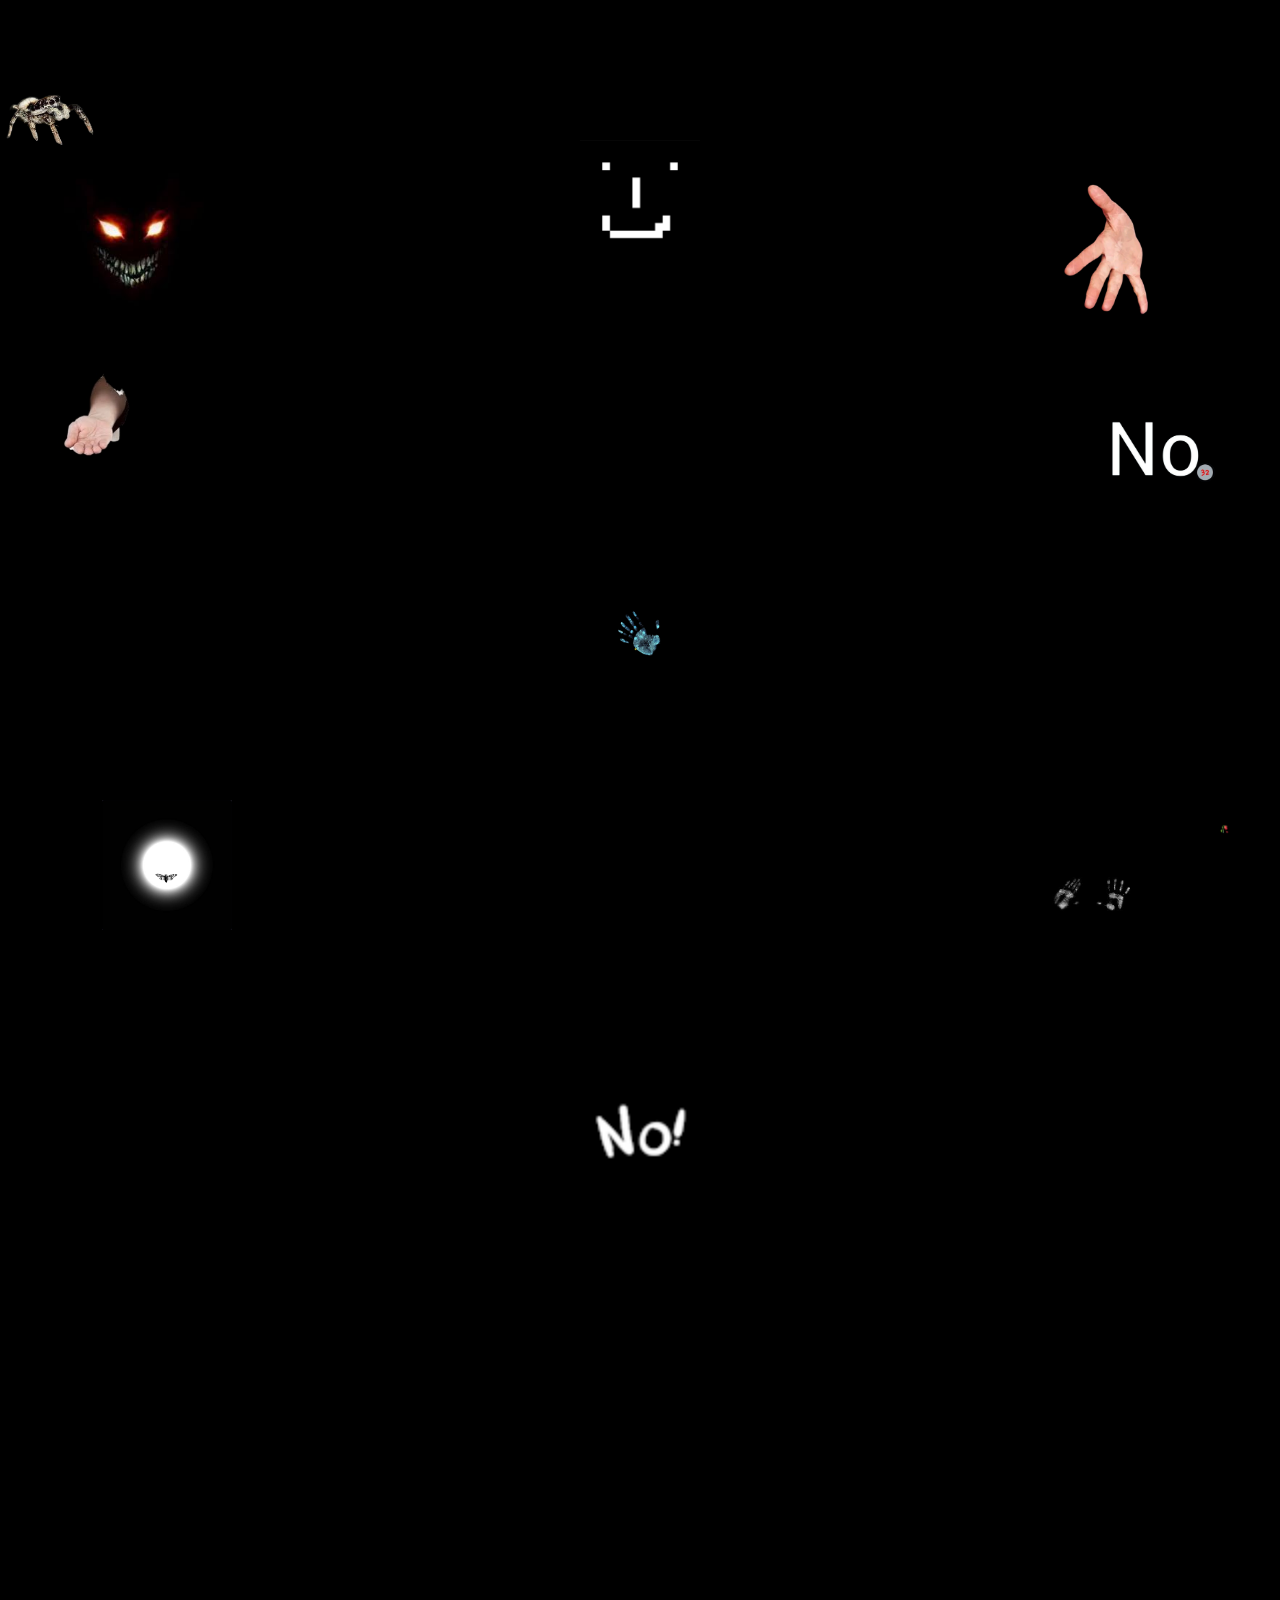
==== index.html @ 2c71bbf2 "Update index.html" ====
<!DOCTYPE html>
<html>
<head>
<title>Halloween Trick or Treat</title>
<meta name="viewport" content="width=device-width, initial-scale=1"/>
<style>
  * {
    box-sizing: border-box;
  }

  body {
    margin: 0;
    padding: 0;
    background-color: #000;
    min-height: 100vh;
    overflow-x: hidden;
  }

  .page-container {
    width: 100%;
    min-height: 100vh;
    position: relative;
  }

  /* Spider walking across top */
  .bugs-layer {
    position: fixed;
    top: 0;
    left: 0;
    width: 100%;
    height: 100%;
    pointer-events: none;
    z-index: 1000;
  }

  .spider {
    position: absolute;
    top: 45px;
    left: 0;
    width: 100px;
    height: 100px;
    animation: walk 8s linear infinite alternate;
  }

  @keyframes walk {
    0% { left: 0; }
    100% { left: calc(100% - 100px); }
  }

  /* Clickable spooky images scattered around */
  .clickable-image {
    position: absolute;
    cursor: pointer;
    transition: transform 0.3s ease, filter 0.3s ease;
    z-index: 10;
    pointer-events: auto;
  }

  .clickable-image:hover {
    transform: scale(1.1);
    filter: brightness(1.2);
  }

  .clickable-image.clicked {
    opacity: 0.3;
    pointer-events: none;
  }

  /* Grid container for houses */
  .grid-container {
    display: grid;
    grid-template-columns: repeat(3, 1fr);
    gap: 60px;
    padding: 200px 80px 100px 80px;
    position: relative;
    z-index: 1;
    max-width: 1600px;
    margin: 0 auto;
  }

  /* Mobile responsive */
  @media (max-width: 768px) {
    .grid-container {
      grid-template-columns: 1fr;
      padding: 200px 30px 100px 30px;
      gap: 80px;
    }
    
    .clickable-image {
      width: 100px !important;
    }
  }

  /* Hidden house containers */
  .house-container {
    background: transparent;
    border: none;
    padding: 30px;
    min-height: 250px;
    display: flex;
    flex-direction: column;
    justify-content: center;
    align-items: center;
    opacity: 0;
    transform: scale(0.8);
    transition: all 0.5s ease;
    position: relative;
  }

  /* Revealed state - shows house */
  .house-container.revealed {
    opacity: 1;
    transform: scale(1);
    background: rgba(0, 0, 0, 0.95);
    border: 3px solid #f39c12;
    border-radius: 10px;
    box-shadow: 0 0 20px rgba(243, 156, 18, 0.5);
  }

  /* Curb marker (house number) */
  .curb-marker {
    width: 120px;
    height: auto;
    margin-bottom: 15px;
  }

  /* House image - clickable to load game */
  .house-image {
    max-width: 100%;
    max-height: 300px;
    cursor: pointer;
    transition: transform 0.3s ease;
    border-radius: 8px;
  }

  .house-image:hover {
    transform: scale(1.05);
  }

  /* Game iframe - hidden until house is clicked */
  .game-iframe {
    display: none;
    width: 100%;
    height: 500px;
    border: none;
    border-radius: 8px;
  }

  .game-iframe.active {
    display: block;
  }

  /* Content image (for hacked screen, etc) */
  .content-image {
    display: none;
    max-width: 100%;
    height: auto;
    border-radius: 8px;
  }

  .content-image.active {
    display: block;
  }

  /* Simple treat message */
  .treat-message {
    display: none;
    color: #f39c12;
    font-family: 'Courier New', monospace;
    font-size: 2em;
    text-align: center;
    text-shadow: 0 0 10px rgba(243, 156, 18, 0.8);
  }

  .treat-message.active {
    display: block;
  }

  /* Hide house image when content loads */
  .house-image.hidden {
    display: none;
  }

  .curb-marker.hidden {
    display: none;
  }

  /* Watermark link */
  .watermark {
    position: fixed;
    bottom: 20px;
    right: 20px;
    z-index: 1001;
    cursor: pointer;
    transition: transform 0.3s ease;
  }

  .watermark:hover {
    transform: scale(1.1);
  }

  .watermark img {
    width: 60px;
    height: auto;
  }
</style>
</head>
<body>

<!-- Spider walking across top -->
<div class="bugs-layer">
  <img src="images/spider.jpg" alt="Spider" class="spider">
</div>

<div class="page-container">
  
  <!-- Clickable spooky images scattered around - positioned in gaps between containers -->
  <img src="images/hands4.jpg" alt="Reaching Hand" class="clickable-image" 
       style="top: 180px; right: 8%; width: 130px;" 
       onclick="revealHouse(1)">
  
  <img src="images/buttons3.jpg" alt="Demon Eyes" class="clickable-image" 
       style="top: 150px; left: 5%; width: 140px;" 
       onclick="revealHouse(2)">
  
  <img src="images/buttons6.jpg" alt="Smiley Face" class="clickable-image" 
       style="top: 140px; left: 50%; transform: translateX(-50%); width: 120px;" 
       onclick="revealHouse(3)">
  
  <img src="images/hands1.jpg" alt="Cupped Hand" class="clickable-image" 
       style="top: 350px; left: 3%; width: 110px;" 
       onclick="revealHouse(4)">
  
  <img src="images/buttons5.jpg" alt="NO" class="clickable-image" 
       style="top: 380px; right: 5%; width: 130px;" 
       onclick="revealHouse(5)">
  
  <img src="images/hands2.jpg" alt="Blue Hands" class="clickable-image" 
       style="top: 600px; left: 50%; transform: translateX(-50%); width: 120px;" 
       onclick="revealHouse(6)">
  
  <img src="images/buttons7.jpg" alt="Moth Moon" class="clickable-image" 
       style="top: 800px; left: 8%; width: 130px;" 
       onclick="revealHouse(7)">
  
  <img src="images/hands3.jpg" alt="Handprints" class="clickable-image" 
       style="top: 850px; right: 10%; width: 110px;" 
       onclick="revealHouse(8)">
  
  <img src="images/buttons1.jpg" alt="Dark Planet" class="clickable-image" 
       style="top: 1100px; left: 50%; transform: translateX(-50%); width: 100px;" 
       onclick="revealHouse(9)">

  <!-- Grid of house containers -->
  <div class="grid-container">
    
    <!-- Container 1: Death Clock -->
    <div class="house-container" id="house1">
      <img src="images/curb03.png" alt="House Number" class="curb-marker" id="curb1">
      <img src="images/image04.jpg" 
           alt="Spooky House" 
           class="house-image" 
           id="house1-image"
           onclick="loadGame(1)">
      <iframe src="" 
              class="game-iframe" 
              id="house1-game"
              data-game-url="https://davi-combs.github.io/Death-clock/"></iframe>
    </div>
    
    <!-- Container 2: 20 Questions -->
    <div class="house-container" id="house2">
      <img src="images/curb07.png" alt="House Number" class="curb-marker" id="curb2">
      <img src="images/image07.jpg" 
           alt="Spooky House" 
           class="house-image" 
           id="house2-image"
           onclick="loadGame(2)">
      <iframe src="" 
              class="game-iframe" 
              id="house2-game"
              data-game-url="https://davi-combs.github.io/20questions/"></iframe>
    </div>
    
    <!-- Container 3: HACKED -->
    <div class="house-container" id="house3">
      <img src="images/curb02.png" alt="House Number" class="curb-marker" id="curb3">
      <img src="images/image03.jpg" 
           alt="Spooky House" 
           class="house-image" 
           id="house3-image"
           onclick="showContent(3, 'hacked')">
      <img src="images/hacked.jpg" 
           alt="Hacked" 
           class="content-image" 
           id="house3-content">
    </div>
    
    <!-- Container 4: Placeholder treat -->
    <div class="house-container" id="house4">
      <img src="images/curb01.png" alt="House Number" class="curb-marker" id="curb4">
      <img src="images/image01.jpg" 
           alt="Spooky House" 
           class="house-image" 
           id="house4-image"
           onclick="showContent(4, 'treat')">
      <div class="treat-message" id="house4-content">
        🍬🍭<br>
        You got candy!<br>
        Sweet treats!
      </div>
    </div>
    
    <!-- Container 5: Placeholder treat -->
    <div class="house-container" id="house5">
      <img src="images/curb05.png" alt="House Number" class="curb-marker" id="curb5">
      <img src="images/image02.jpg" 
           alt="Spooky House" 
           class="house-image" 
           id="house5-image"
           onclick="showContent(5, 'treat')">
      <div class="treat-message" id="house5-content">
        🎃<br>
        Pumpkin seeds<br>
        for you!
      </div>
    </div>
    
    <!-- Container 6: Placeholder treat -->
    <div class="house-container" id="house6">
      <img src="images/curb06.png" alt="House Number" class="curb-marker" id="curb6">
      <img src="images/image05.png" 
           alt="Spooky House" 
           class="house-image" 
           id="house6-image"
           onclick="showContent(6, 'treat')">
      <div class="treat-message" id="house6-content">
        🍫<br>
        Delicious<br>
        chocolate!
      </div>
    </div>
    
    <!-- Container 7: Placeholder treat -->
    <div class="house-container" id="house7">
      <img src="images/curb08.png" alt="House Number" class="curb-marker" id="curb7">
      <img src="images/image06.png" 
           alt="Spooky House" 
           class="house-image" 
           id="house7-image"
           onclick="showContent(7, 'treat')">
      <div class="treat-message" id="house7-content">
        👻<br>
        BOO!<br>
        Just kidding!<br>
        Here's candy!
      </div>
    </div>
    
    <!-- Container 8: Placeholder treat -->
    <div class="house-container" id="house8">
      <img src="images/curb09.png" alt="House Number" class="curb-marker" id="curb8">
      <img src="images/image08.png" 
           alt="Spooky House" 
           class="house-image" 
           id="house8-image"
           onclick="showContent(8, 'treat')">
      <div class="treat-message" id="house8-content">
        🦇<br>
        Flying treats<br>
        incoming!
      </div>
    </div>
    
    <!-- Container 9: Placeholder treat -->
    <div class="house-container" id="house9">
      <img src="images/curb04.png" alt="House Number" class="curb-marker" id="curb9">
      <img src="images/image09.png" 
           alt="Spooky House" 
           class="house-image" 
           id="house9-image"
           onclick="showContent(9, 'treat')">
      <div class="treat-message" id="house9-content">
        🕸️<br>
        Caught in the web<br>
        of candy!
      </div>
    </div>
    
  </div>
</div>

<!-- Watermark linking to your story -->
<a href="YOUR_STORY_URL_HERE" target="_blank" class="watermark">
  <img src="images/buttons4.png" alt="🥀YYY">
</a>

<script>
// Reveal house container when clickable image is clicked
function revealHouse(houseNumber) {
  const house = document.getElementById('house' + houseNumber);
  const clickedImage = event.target;
  
  // Reveal the house with animation
  house.classList.add('revealed');
  
  // Fade out the clicked trigger image
  clickedImage.classList.add('clicked');
}

// Load game in iframe when house image is clicked
function loadGame(houseNumber) {
  const houseImage = document.getElementById('house' + houseNumber + '-image');
  const curb = document.getElementById('curb' + houseNumber);
  const gameIframe = document.getElementById('house' + houseNumber + '-game');
  
  // Hide house image and curb
  houseImage.classList.add('hidden');
  curb.classList.add('hidden');
  
  // Show and load game
  gameIframe.classList.add('active');
  gameIframe.src = gameIframe.getAttribute('data-game-url');
}

// Show content (hacked screen or treat message)
function showContent(houseNumber, type) {
  const houseImage = document.getElementById('house' + houseNumber + '-image');
  const curb = document.getElementById('curb' + houseNumber);
  const content = document.getElementById('house' + houseNumber + '-content');
  
  // Hide house image and curb
  houseImage.classList.add('hidden');
  curb.classList.add('hidden');
  
  // Show content
  content.classList.add('active');
}
</script>

</body>
</html>
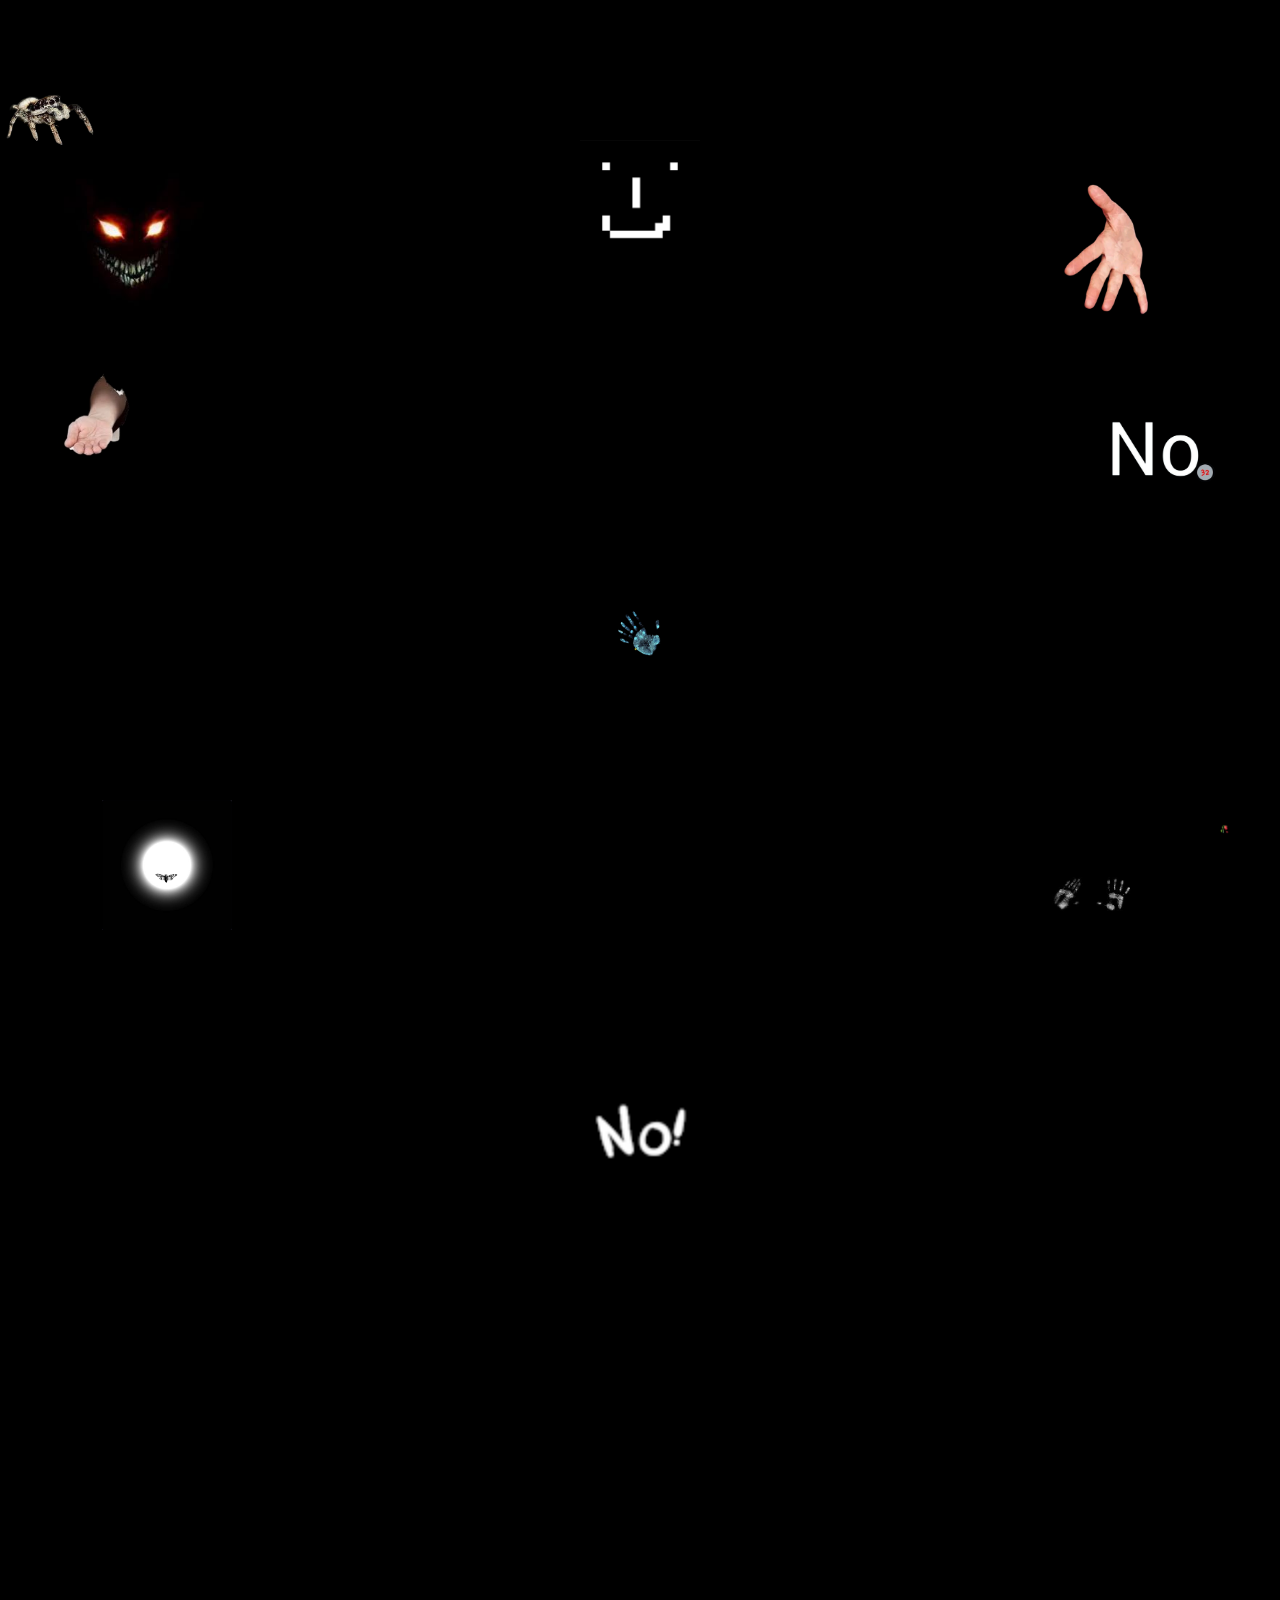
==== commit 9aaf46b1: "Update index.html" ====
--- a/index.html
+++ b/index.html
@@ -71,7 +71,7 @@
     display: grid;
     grid-template-columns: repeat(3, 1fr);
     gap: 60px;
-    padding: 200px 80px 100px 80px;
+    padding: 300px 180px 200px 180px;
     position: relative;
     z-index: 1;
     max-width: 1600px;
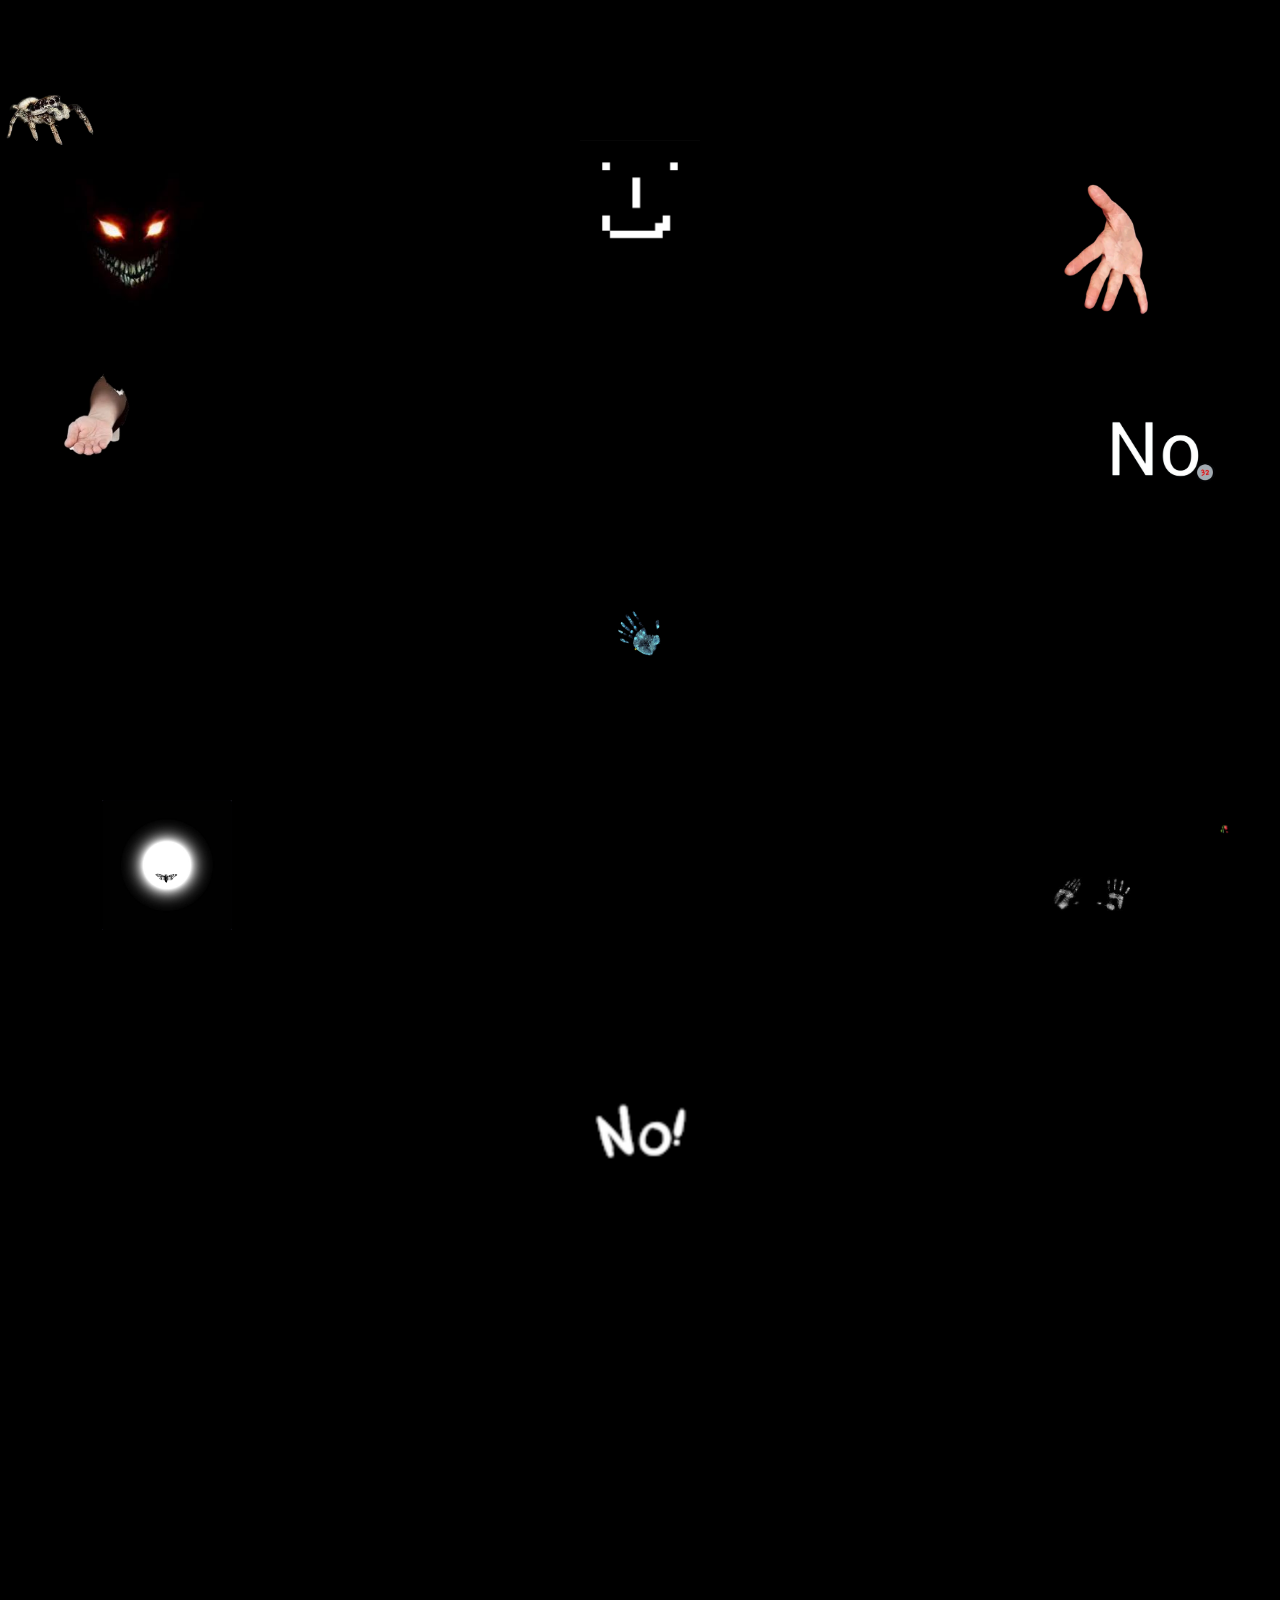
==== commit 3b423810: "Update index.html" ====
--- a/index.html
+++ b/index.html
@@ -71,7 +71,7 @@
     display: grid;
     grid-template-columns: repeat(3, 1fr);
     gap: 60px;
-    padding: 300px 180px 200px 180px;
+    padding: 200px 180px 100px 180px;
     position: relative;
     z-index: 1;
     max-width: 1600px;
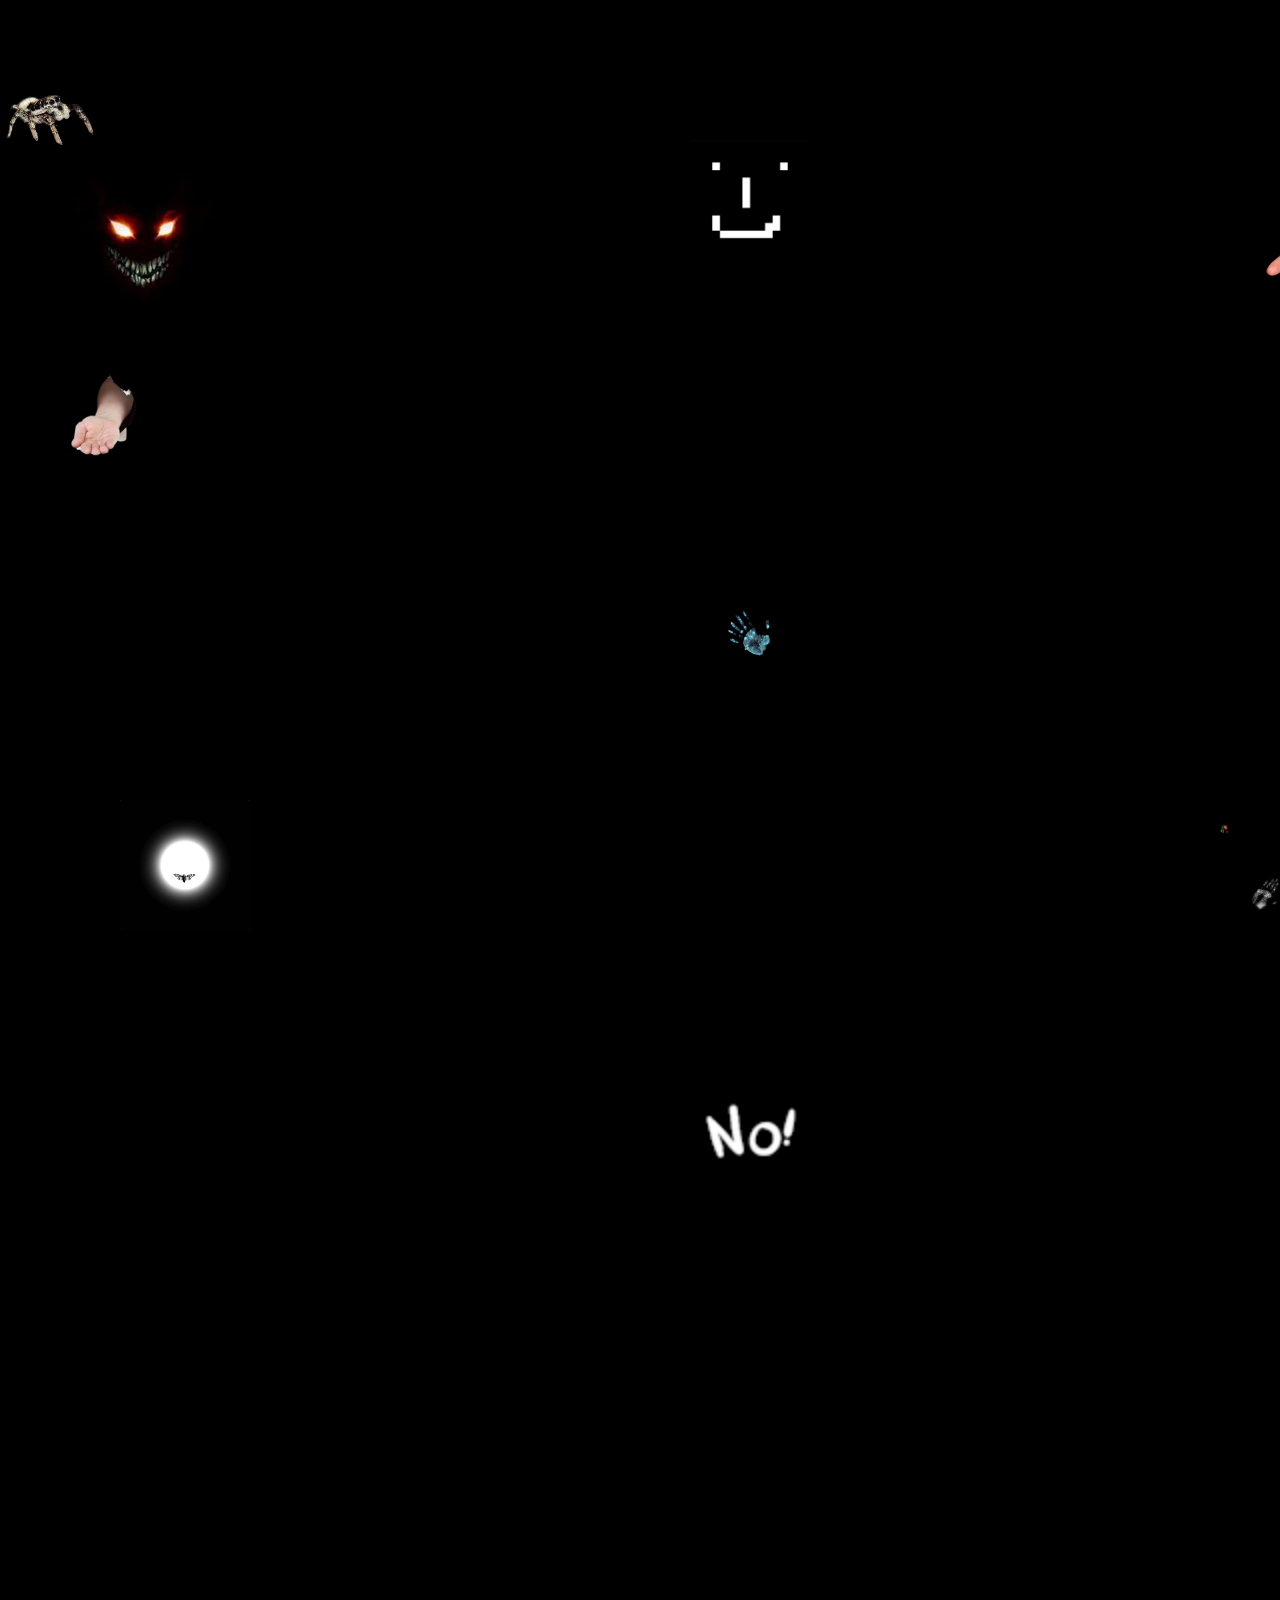
==== commit 8cdb46d3: "Update index.html" ====
--- a/index.html
+++ b/index.html
@@ -17,8 +17,9 @@
   }
 
   .page-container {
-    width: 100%;
-    min-height: 100vh;
+    width: 1500px;
+   height: 2000px;
+   min-height: 100vh;
     position: relative;
   }
 
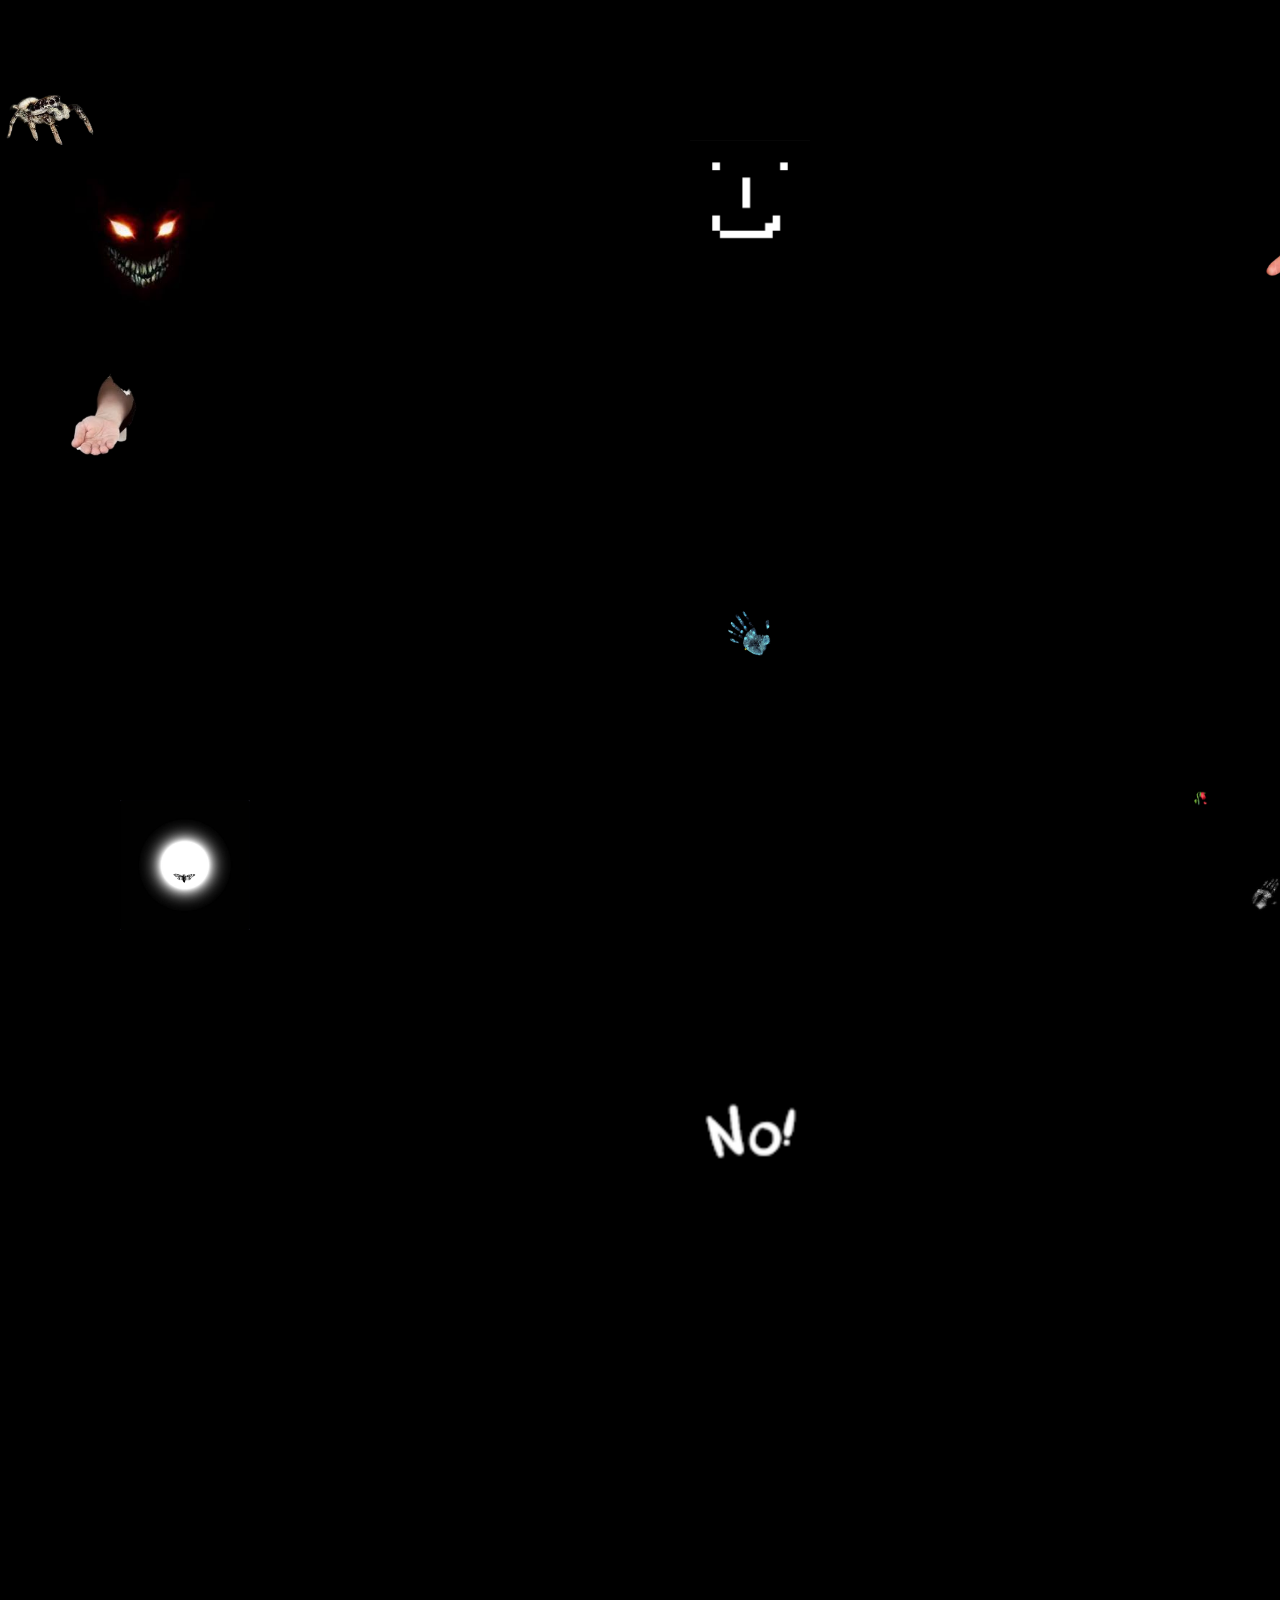
==== commit 181dce84: "Update index.html" ====
--- a/index.html
+++ b/index.html
@@ -72,7 +72,7 @@
     display: grid;
     grid-template-columns: repeat(3, 1fr);
     gap: 60px;
-    padding: 200px 180px 100px 180px;
+    padding: 200px 80px 100px 80px;
     position: relative;
     z-index: 1;
     max-width: 1600px;
@@ -113,9 +113,9 @@
     opacity: 1;
     transform: scale(1);
     background: rgba(0, 0, 0, 0.95);
-    border: 3px solid #f39c12;
+    /*border: 3px solid #f39c12;
     border-radius: 10px;
-    box-shadow: 0 0 20px rgba(243, 156, 18, 0.5);
+    box-shadow: 0 0 20px rgba(243, 156, 18, 0.5);*/
   }
 
   /* Curb marker (house number) */
@@ -201,7 +201,7 @@
   }
 
   .watermark img {
-    width: 60px;
+    width: 100px;
     height: auto;
   }
 </style>
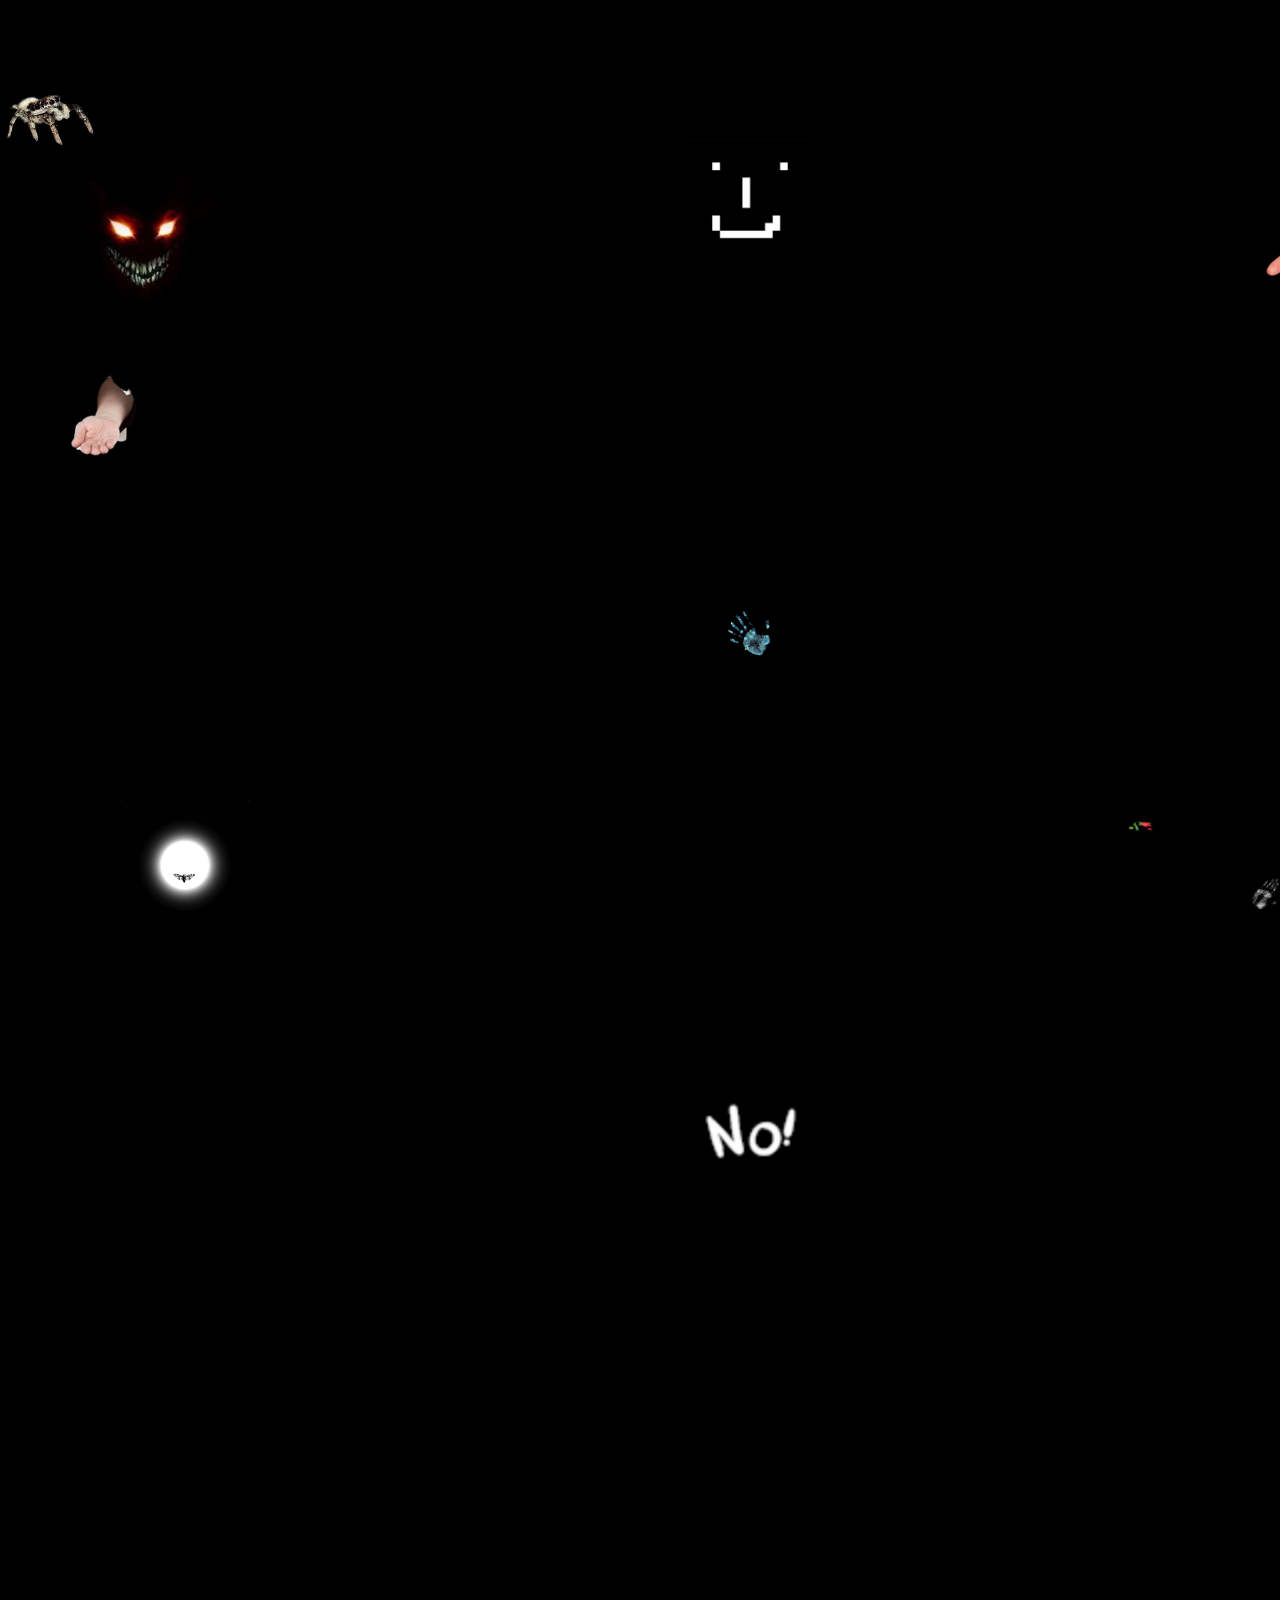
==== commit 74eb57bc: "Update index.html" ====
--- a/index.html
+++ b/index.html
@@ -201,8 +201,8 @@
   }
 
   .watermark img {
-    width: 100px;
-    height: auto;
+    width: 200px;
+    height: 100px;
   }
 </style>
 </head>
@@ -392,7 +392,7 @@
 </div>
 
 <!-- Watermark linking to your story -->
-<a href="YOUR_STORY_URL_HERE" target="_blank" class="watermark">
+<a href="https://realest-story-fractured.github.io/TheRealestfractured/" target="_blank" class="watermark">
   <img src="images/buttons4.png" alt="🥀YYY">
 </a>
 
